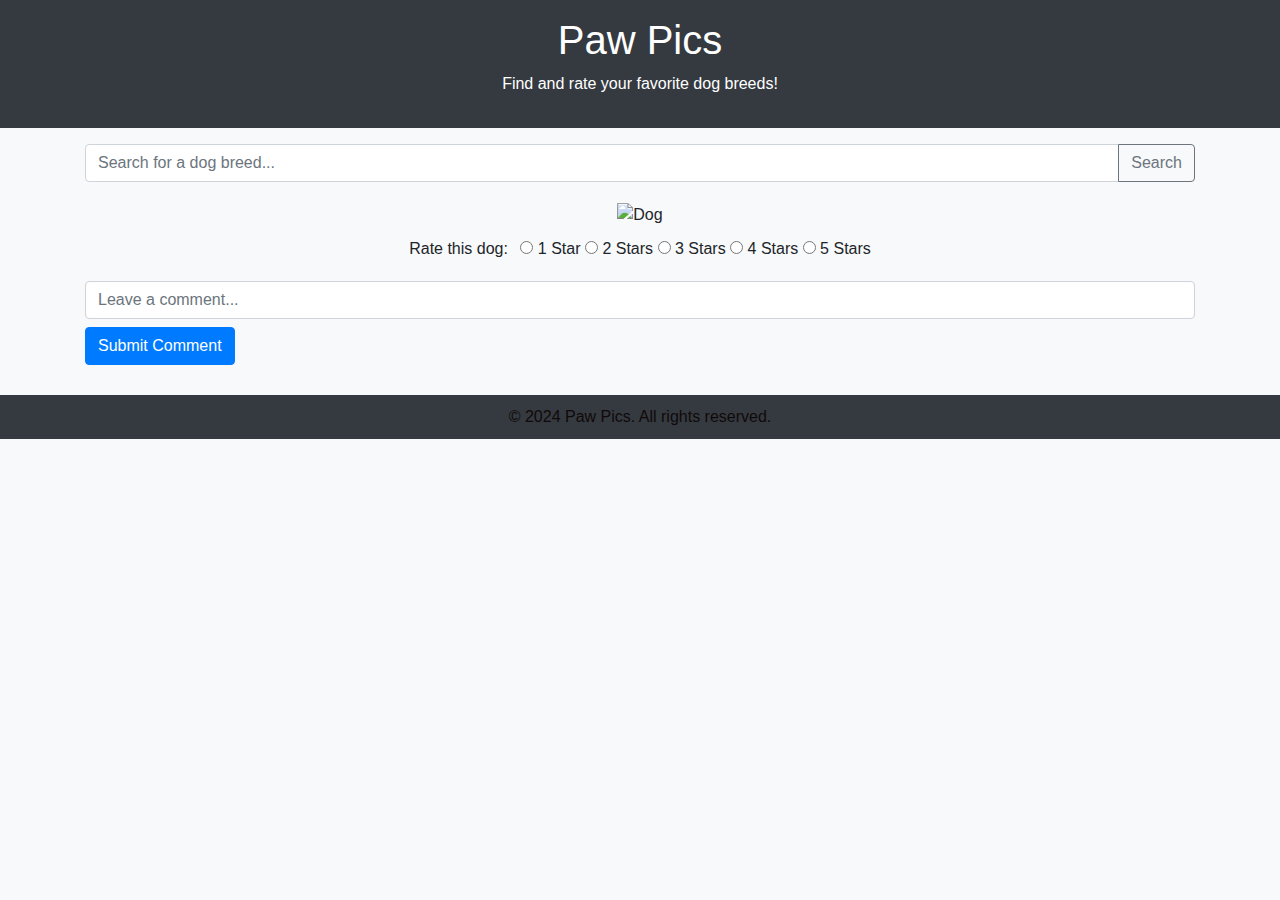
==== public/index.html @ 91711198 "made a server.js file and now debugged fetch" ====
<!DOCTYPE html>
<html lang="en">
<head>
  <meta charset="UTF-8">
  <meta name="viewport" content="width=device-width, initial-scale=1.0">
  <title>Paw Pics</title>
  <!-- Bootstrap CSS for styling -->
  <link rel="stylesheet" href="https://stackpath.bootstrapcdn.com/bootstrap/4.5.2/css/bootstrap.min.css">
  <style>
    /* Additional custom styles */
    body {
      background-color: #f8f9fa;
    }
    .image-container {
      margin-top: 20px;
    }
    .rating-system {
      margin-top: 10px;
    }
    .comment-section {
      margin-top: 20px;
    }
    footer {
      margin-top: 30px;
      background-color: #343a40;
      color: rgb(17, 9, 9);
      padding: 10px 0;
      text-align: center;
    }
  </style>
</head>
<body>
  <header class="bg-dark text-white text-center py-3">
    <h1>Paw Pics</h1>
    <p>Find and rate your favorite dog breeds!</p>
  </header>

  <div class="container">
    <!-- Search Bar -->
    <div class="input-group mb-3 mt-3">
      <input type="text" id="searchBar" class="form-control" placeholder="Search for a dog breed...">
      <div class="input-group-append">
        <button class="btn btn-outline-secondary" type="button" id="searchButton">Search</button>
      </div>
    </div>

    <!-- Image Display -->
    <div class="image-container text-center">
      <img id="dogImage" src="" alt="Dog" class="img-fluid">
    </div>

    <!-- Rating System -->
    <div class="rating-system text-center">
      <span class="mr-2">Rate this dog:</span>
      <input type="radio" name="rating" value="1"> 1 Star
      <input type="radio" name="rating" value="2"> 2 Stars
      <input type="radio" name="rating" value="3"> 3 Stars
      <input type="radio" name="rating" value="4"> 4 Stars
      <input type="radio" name="rating" value="5"> 5 Stars
    </div>

    <!-- Comment Submission -->
    <form id="commentForm" class="comment-section">
      <input type="text" id="commentInput" class="form-control" placeholder="Leave a comment...">
      <button class="btn btn-primary mt-2" type="submit">Submit Comment</button>
    </form>
  </div>

  <footer>
    © 2024 Paw Pics. All rights reserved.
  </footer>

 
 
 
 
  <!-- Your JavaScript Code -->
  <script src="index.js"></script>
</body>
</html>
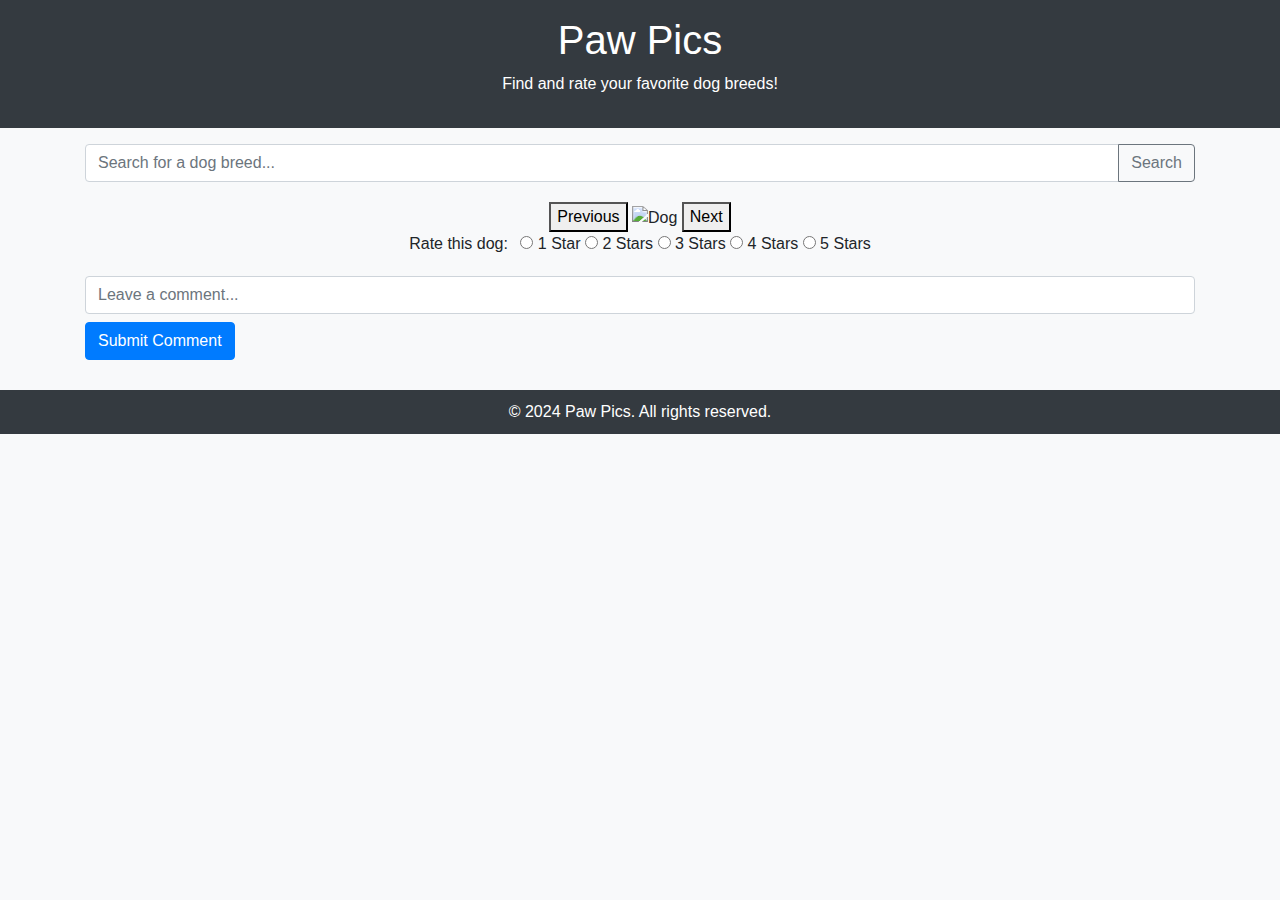
==== commit cc2b7f18: "added display of breed for random image" ====
--- a/public/index.html
+++ b/public/index.html
@@ -14,7 +14,7 @@
     .image-container {
       margin-top: 20px;
     }
-    .rating-system {
+    .navigation-buttons {
       margin-top: 10px;
     }
     .comment-section {
@@ -23,7 +23,7 @@
     footer {
       margin-top: 30px;
       background-color: #343a40;
-      color: rgb(17, 9, 9);
+      color: white;
       padding: 10px 0;
       text-align: center;
     }
@@ -46,7 +46,13 @@
 
     <!-- Image Display -->
     <div class="image-container text-center">
-      <img id="dogImage" src="" alt="Dog" class="img-fluid">
+      <div id="breedInfo"></div> <!-- Container to display breed and sub-breed information -->
+      <div class="navigation-buttons">
+        <button id="prevButton">Previous</button> <!-- Button to go to the previous random image -->
+        <img id="dogImage" src="" alt="Dog" class="img-fluid">
+        <button id="nextButton">Next</button> <!-- Button to go to the next random image -->
+      </div>
+      <div id="imageRatings"></div> <!-- Container to display ratings and comments -->
     </div>
 
     <!-- Rating System -->
@@ -70,11 +76,7 @@
     © 2024 Paw Pics. All rights reserved.
   </footer>
 
- 
- 
- 
- 
-  <!-- Your JavaScript Code -->
+  <!-- JavaScript file that contains the logic for the application -->
   <script src="index.js"></script>
 </body>
 </html>
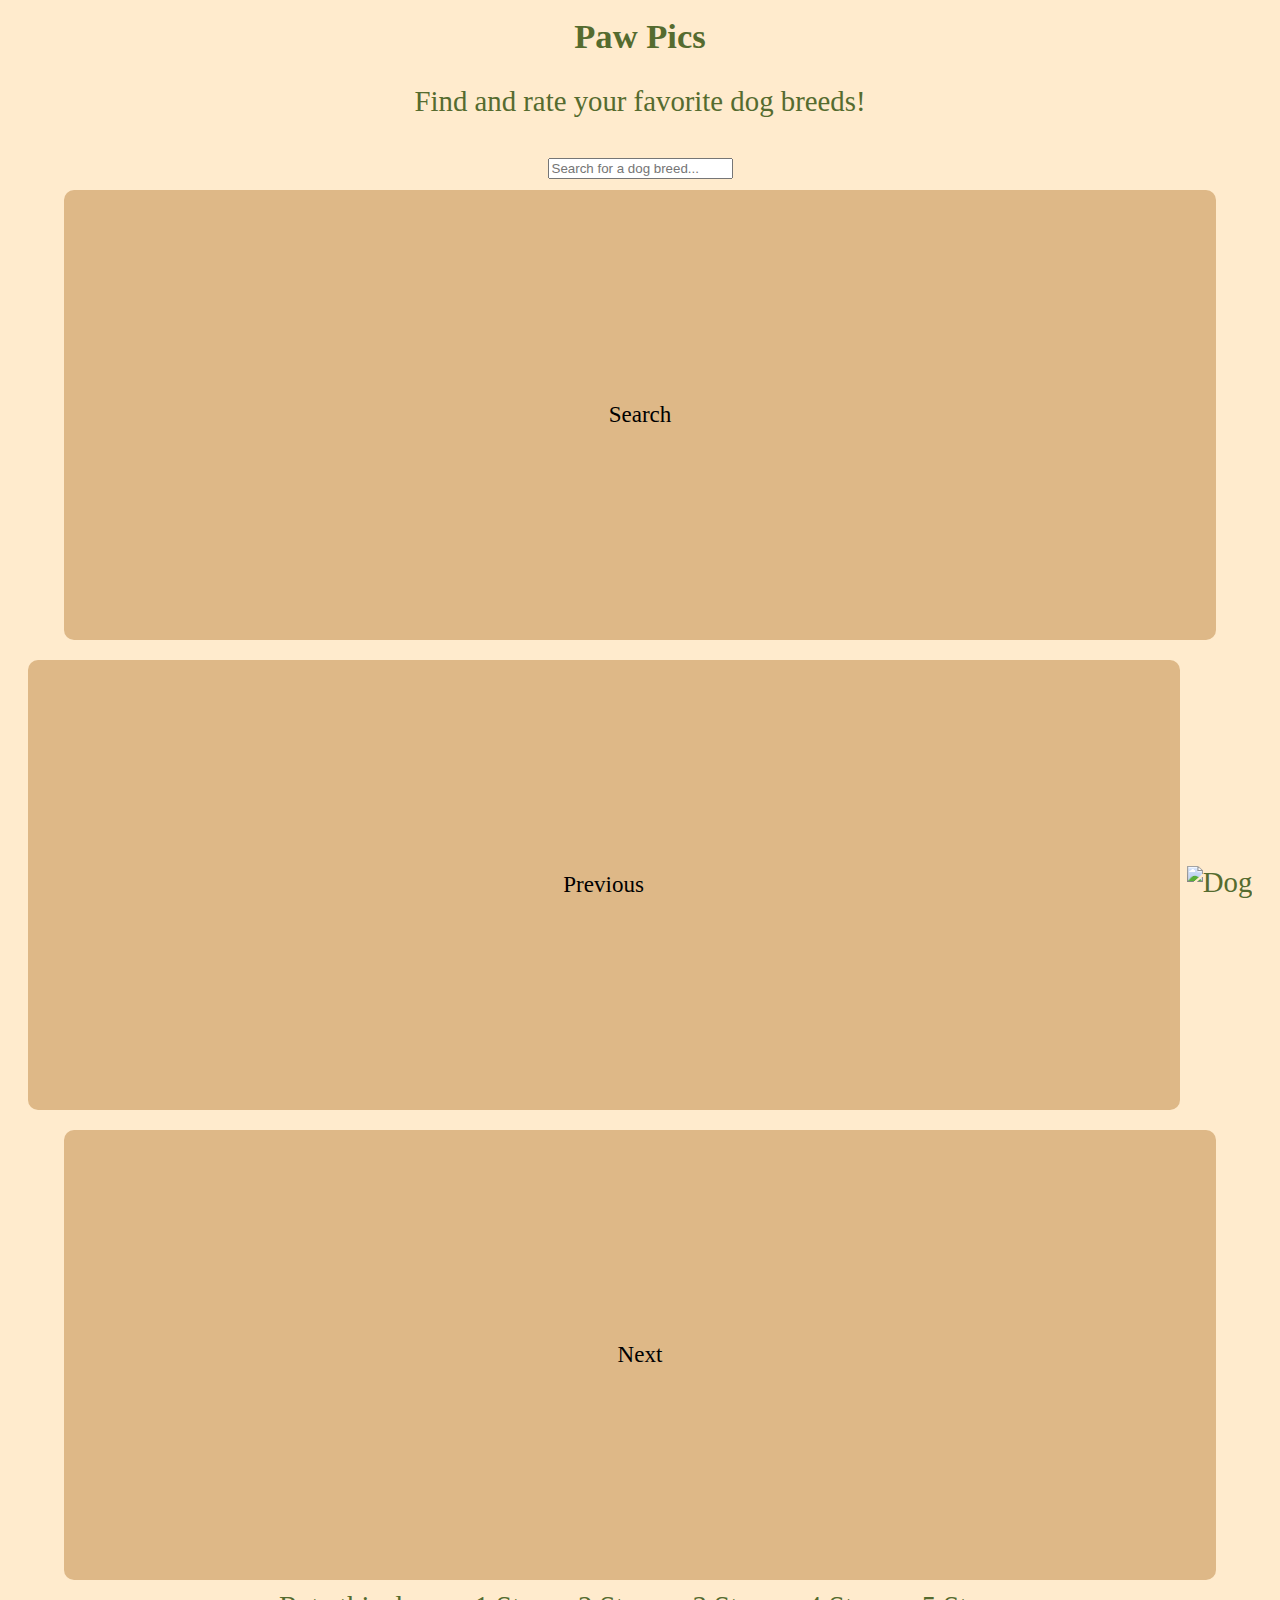
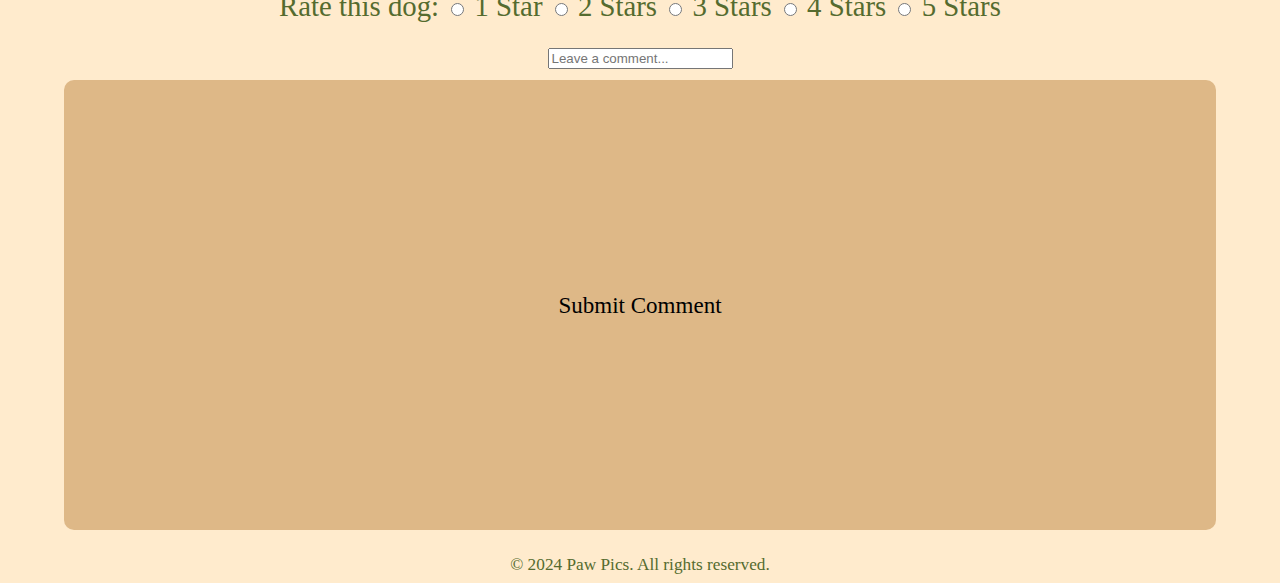
==== commit c5a1841f: "changed css" ====
--- a/public/index.html
+++ b/public/index.html
@@ -4,30 +4,8 @@
   <meta charset="UTF-8">
   <meta name="viewport" content="width=device-width, initial-scale=1.0">
   <title>Paw Pics</title>
-  <!-- Bootstrap CSS for styling -->
-  <link rel="stylesheet" href="https://stackpath.bootstrapcdn.com/bootstrap/4.5.2/css/bootstrap.min.css">
-  <style>
-    /* Additional custom styles */
-    body {
-      background-color: #f8f9fa;
-    }
-    .image-container {
-      margin-top: 20px;
-    }
-    .navigation-buttons {
-      margin-top: 10px;
-    }
-    .comment-section {
-      margin-top: 20px;
-    }
-    footer {
-      margin-top: 30px;
-      background-color: #343a40;
-      color: white;
-      padding: 10px 0;
-      text-align: center;
-    }
-  </style>
+  <!-- Link to the CSS file -->
+  <link rel="stylesheet" href="styles.css">
 </head>
 <body>
   <header class="bg-dark text-white text-center py-3">
@@ -45,15 +23,16 @@
     </div>
 
     <!-- Image Display -->
-    <div class="image-container text-center">
-      <div id="breedInfo"></div> <!-- Container to display breed and sub-breed information -->
-      <div class="navigation-buttons">
-        <button id="prevButton">Previous</button> <!-- Button to go to the previous random image -->
-        <img id="dogImage" src="" alt="Dog" class="img-fluid">
-        <button id="nextButton">Next</button> <!-- Button to go to the next random image -->
-      </div>
-      <div id="imageRatings"></div> <!-- Container to display ratings and comments -->
-    </div>
+<div class="image-container text-center">
+  <div id="breedInfo"></div> <!-- Container to display breed and sub-breed information -->
+  <div class="navigation-buttons">
+    <button id="prevButton" class="btn">Previous</button> <!-- Button to go to the previous random image -->
+    <img id="dogImage" src="" alt="Dog" class="img-fluid">
+    <button id="nextButton" class="btn">Next</button> <!-- Button to go to the next random image -->
+  </div>
+  <div id="imageRatings"></div> <!-- Container to display ratings and comments -->
+</div>
+
 
     <!-- Rating System -->
     <div class="rating-system text-center">
@@ -76,7 +55,36 @@
     © 2024 Paw Pics. All rights reserved.
   </footer>
 
-  <!-- JavaScript file that contains the logic for the application -->
-  <script src="index.js"></script>
+  <!-- JavaScript for fetching and displaying a random dog image -->
+  <script>
+    document.addEventListener('DOMContentLoaded', () => {
+      const dogImage = document.getElementById('dogImage');
+      const breedInfo = document.getElementById('breedInfo');
+
+      // Function to fetch and display a random dog image
+      function fetchAndDisplayRandomImage() {
+        fetch('https://dog.ceo/api/breeds/image/random')
+          .then(response => response.json())
+          .then(data => {
+            const imageUrl = data.message;
+            dogImage.src = imageUrl;
+            breedInfo.textContent = extractBreedFromUrl(imageUrl);
+          })
+          .catch(error => console.error('Error fetching random image:', error));
+      }
+
+      // Function to extract breed from the image URL
+      function extractBreedFromUrl(url) {
+        const regex = /breeds\/([a-z-]+)[\/-]/i;
+        const match = url.match(regex);
+        return match ? match[1].replace(/-/g, ' ') : 'Unknown breed';
+      }
+
+      // Call the function to fetch and display a random image when the page loads
+      fetchAndDisplayRandomImage();
+    });
+    </script>
+    <!-- JavaScript for fetching and displaying a random dog image -->
+<script src="index.js"></script>
 </body>
 </html>
--- a/public/styles.css
+++ b/public/styles.css
@@ -0,0 +1,79 @@
+/* styles.css */
+
+/* Body Styles */
+body  {
+    font-family: Cambria, Cochin, Georgia, Times, 'Times New Roman', serif;
+    font-size: 24px;
+    font-size: calc(1em + 1vw);
+    background: blanchedalmond;
+    color: darkolivegreen;
+    text-align: center;
+  }
+  header,section,footer{ display: block; }
+  h1 {
+    margin: .5em 0;
+    font-size: 1.2em;
+  }
+  h2 {margin:0 0 .5em 0;font-size: 1.1em}
+  form,.button p { margin: .5em 0; }
+  
+  button {
+    max-width: 90vw;
+    min-height: 50vh;
+    width: 100%;
+    cursor: pointer;
+    position: relative;
+    text-align: center;
+    border-radius: 10px;
+    font-family: inherit;
+    font-size: .8em;
+    margin: 10px auto;
+    padding: 10px;
+    border: none;
+    background: burlywood;
+  }
+  
+  button img {
+    border-radius: 10px;
+    margin: 0 auto;
+    object-fit: contain;
+    max-height: 60vh;
+    min-height: 200px;
+    max-width: 90%;
+  }
+  button.loading img {
+    opacity: 0;
+  }
+  
+  button.loading:after {
+    border-radius: 10px;
+    display: flex;
+    flex-direction: column;
+    justify-content: center;
+    content: 'Loading...';
+    background: rgba(0,0,0,.8);
+    color: white;
+    position: absolute;
+    top: 0;
+    left: 0;
+    right: 0;
+    bottom: 0;
+  }
+  
+  button.error:before {
+    content: '⚠️ Oh no! No dogs found, try another breed!';
+    color: firebrick;
+    display: block;
+    margin: 5px;
+    border: 2px solid darkred;
+  }
+  
+  footer { font-size: .6em; }
+  footer a { color: #000; }
+  footer p { margin: 5px 0 0 0;}
+  
+  @media (min-width:600px) {
+    section {
+      display: flex;
+    }
+  }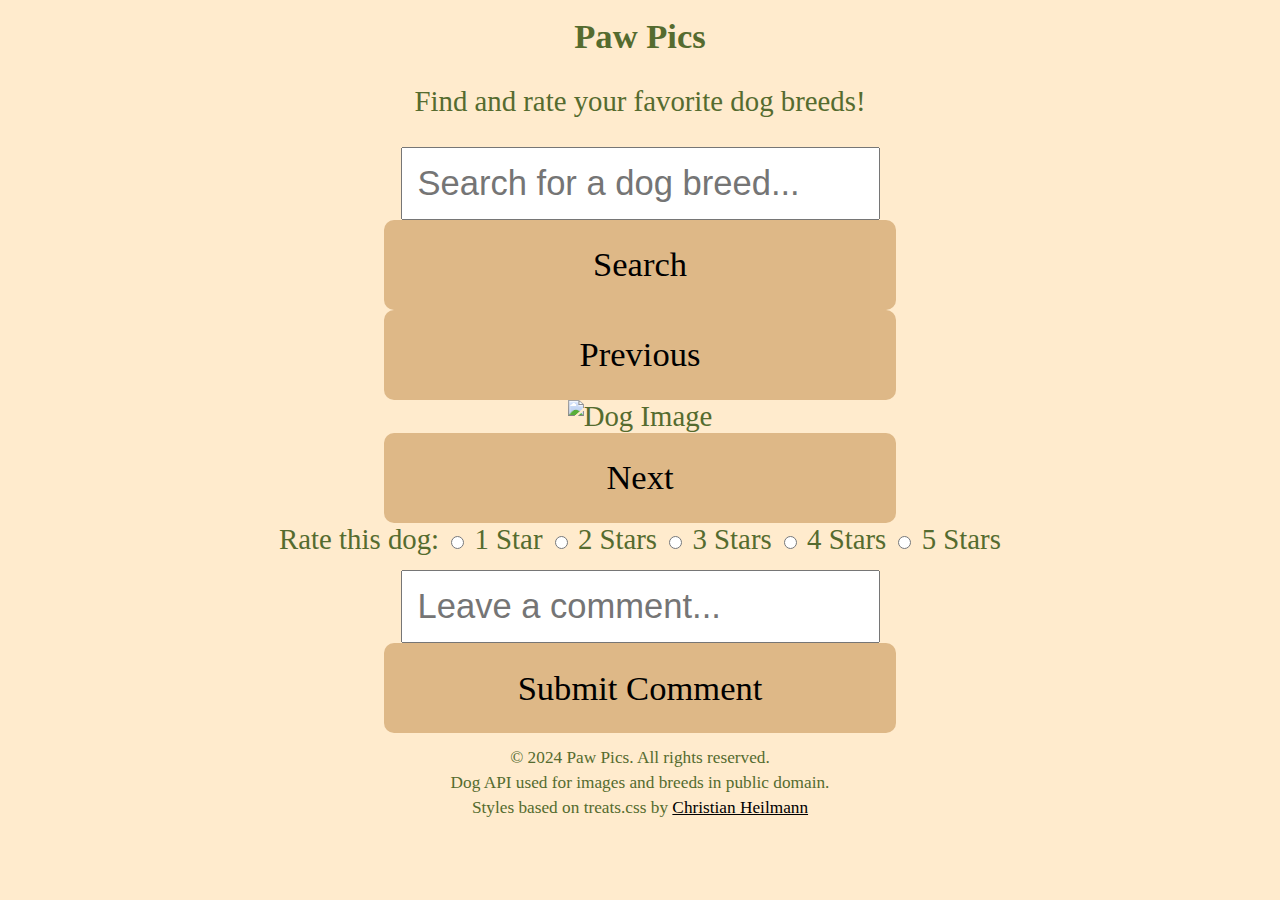
==== commit 7b6f9066: "added to readme compared code got rid of duplicates made std img dimensions" ====
--- a/public/index.html
+++ b/public/index.html
@@ -5,7 +5,8 @@
   <meta name="viewport" content="width=device-width, initial-scale=1.0">
   <title>Paw Pics</title>
   <!-- Link to the CSS file -->
-  <link rel="stylesheet" href="styles.css">
+  <link rel="stylesheet" type="text/css" href="styles.css">
+
 </head>
 <body>
   <header class="bg-dark text-white text-center py-3">
@@ -27,7 +28,7 @@
   <div id="breedInfo"></div> <!-- Container to display breed and sub-breed information -->
   <div class="navigation-buttons">
     <button id="prevButton" class="btn">Previous</button> <!-- Button to go to the previous random image -->
-    <img id="dogImage" src="" alt="Dog" class="img-fluid">
+    <img id="dogImage" src="" alt="Dog Image" class="dog-image">
     <button id="nextButton" class="btn">Next</button> <!-- Button to go to the next random image -->
   </div>
   <div id="imageRatings"></div> <!-- Container to display ratings and comments -->
@@ -52,39 +53,12 @@
   </div>
 
   <footer>
-    © 2024 Paw Pics. All rights reserved.
+    © 2024 Paw Pics. All rights reserved. 
+    <p>Dog API used for images and breeds in public domain. </p>
+     <p>Styles based on treats.css by <a href="https://dev.to/codepo8" target="_blank">Christian Heilmann</a></p>
   </footer>
 
-  <!-- JavaScript for fetching and displaying a random dog image -->
-  <script>
-    document.addEventListener('DOMContentLoaded', () => {
-      const dogImage = document.getElementById('dogImage');
-      const breedInfo = document.getElementById('breedInfo');
-
-      // Function to fetch and display a random dog image
-      function fetchAndDisplayRandomImage() {
-        fetch('https://dog.ceo/api/breeds/image/random')
-          .then(response => response.json())
-          .then(data => {
-            const imageUrl = data.message;
-            dogImage.src = imageUrl;
-            breedInfo.textContent = extractBreedFromUrl(imageUrl);
-          })
-          .catch(error => console.error('Error fetching random image:', error));
-      }
-
-      // Function to extract breed from the image URL
-      function extractBreedFromUrl(url) {
-        const regex = /breeds\/([a-z-]+)[\/-]/i;
-        const match = url.match(regex);
-        return match ? match[1].replace(/-/g, ' ') : 'Unknown breed';
-      }
-
-      // Call the function to fetch and display a random image when the page loads
-      fetchAndDisplayRandomImage();
-    });
-    </script>
-    <!-- JavaScript for fetching and displaying a random dog image -->
+ <!-- JavaScript for fetching and displaying a random dog image searching by breed to get images and commenting on and rating images-->
 <script src="index.js"></script>
 </body>
 </html>
--- a/public/styles.css
+++ b/public/styles.css
@@ -1,3 +1,6 @@
+/* styles.css */
+
+/* Body Styles */
 /* styles.css */
 
 /* Body Styles */
@@ -8,44 +11,65 @@
     background: blanchedalmond;
     color: darkolivegreen;
     text-align: center;
-  }
-  header,section,footer{ display: block; }
-  h1 {
+}
+
+header,section,footer{ display: block; }
+
+h1 {
     margin: .5em 0;
     font-size: 1.2em;
-  }
-  h2 {margin:0 0 .5em 0;font-size: 1.1em}
-  form,.button p { margin: .5em 0; }
-  
-  button {
-    max-width: 90vw;
-    min-height: 50vh;
+}
+
+h2 {
+    margin:0 0 .5em 0;
+    font-size: 1.1em;
+}
+
+form,.button p { margin: .5em 0; }
+
+/* Make the search and comment fields larger */
+input[type="text"] {
+  font-size: 1.2em; /* Adjust as needed */
+  padding: 15px; /* Adjust as needed */
+}
+
+/* Make the buttons smaller */
+button {
+    max-width: 40vw; /* Adjust as needed */
+    min-height: 10vh; /* Adjust as needed */
     width: 100%;
     cursor: pointer;
     position: relative;
     text-align: center;
     border-radius: 10px;
     font-family: inherit;
-    font-size: .8em;
-    margin: 10px auto;
-    padding: 10px;
+    font-size: 1.2em; /* Adjust as needed */
+    margin: 0 auto;  /* Center the buttons horizontally */
+    display: block;  /* Make the buttons block elements so they stack vertically */
+    padding: 5px; /* Adjust as needed */
     border: none;
     background: burlywood;
+}
+.dog-image {
+    max-width: 500px; /* Adjust as needed */
+    max-height: 500px; /* Adjust as needed */
+    width: auto;
+    height: auto;
   }
-  
-  button img {
+button img {
     border-radius: 10px;
     margin: 0 auto;
     object-fit: contain;
     max-height: 60vh;
     min-height: 200px;
     max-width: 90%;
-  }
-  button.loading img {
+}
+
+button.loading img {
     opacity: 0;
-  }
-  
-  button.loading:after {
+}
+
+button.loading:after {
     border-radius: 10px;
     display: flex;
     flex-direction: column;
@@ -58,22 +82,22 @@
     left: 0;
     right: 0;
     bottom: 0;
-  }
-  
-  button.error:before {
+}
+
+button.error:before {
     content: '⚠️ Oh no! No dogs found, try another breed!';
     color: firebrick;
     display: block;
     margin: 5px;
     border: 2px solid darkred;
-  }
-  
-  footer { font-size: .6em; }
-  footer a { color: #000; }
-  footer p { margin: 5px 0 0 0;}
-  
-  @media (min-width:600px) {
+}
+
+footer { font-size: .6em; }
+footer a { color: #000; }
+footer p { margin: 5px 0 0 0;}
+
+@media (min-width:600px) {
     section {
       display: flex;
     }
-  }+}
